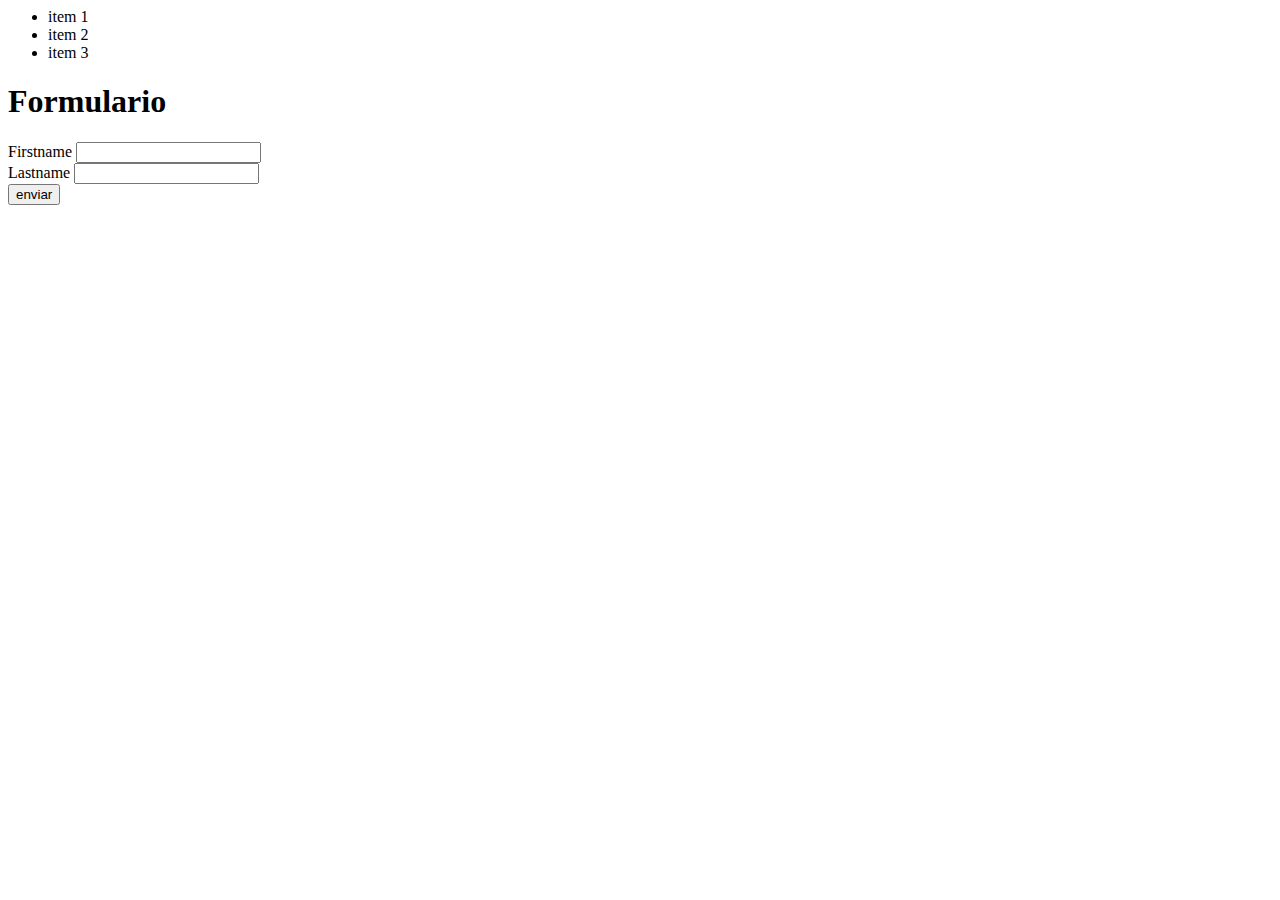
==== formulario 01 y Git/index.html @ 1f127375 "index and name html files,cac.txt created" ====
<html lang="en">
<head>
    <meta charset="UTF-8">
    <meta http-equiv="X-UA-Compatible" content="IE=edge">
    <meta name="viewport" content="width=device-width, initial-scale=1.0">
    <title>Document</title>
</head>
<body>
     <nav>
       <ul>
        <li>item 1</li>
        <li>item 2</li>
        <li>item 3</li>
       </ul>
     </nav>
    <div>
        <h1>Formulario</h1>
        <form action="name.html" method="GET">
            <label for="">Firstname</label>
            <input type="text" name="fname"><br>
            <label for="">Lastname</label>
            <input type="text" name="lname"><br>
            <input type="submit" value="enviar">
        <!-- ? crear cuenta github y nuevo repositorio -->
        </form>
        </div>
</body>
</html>
<head></head>
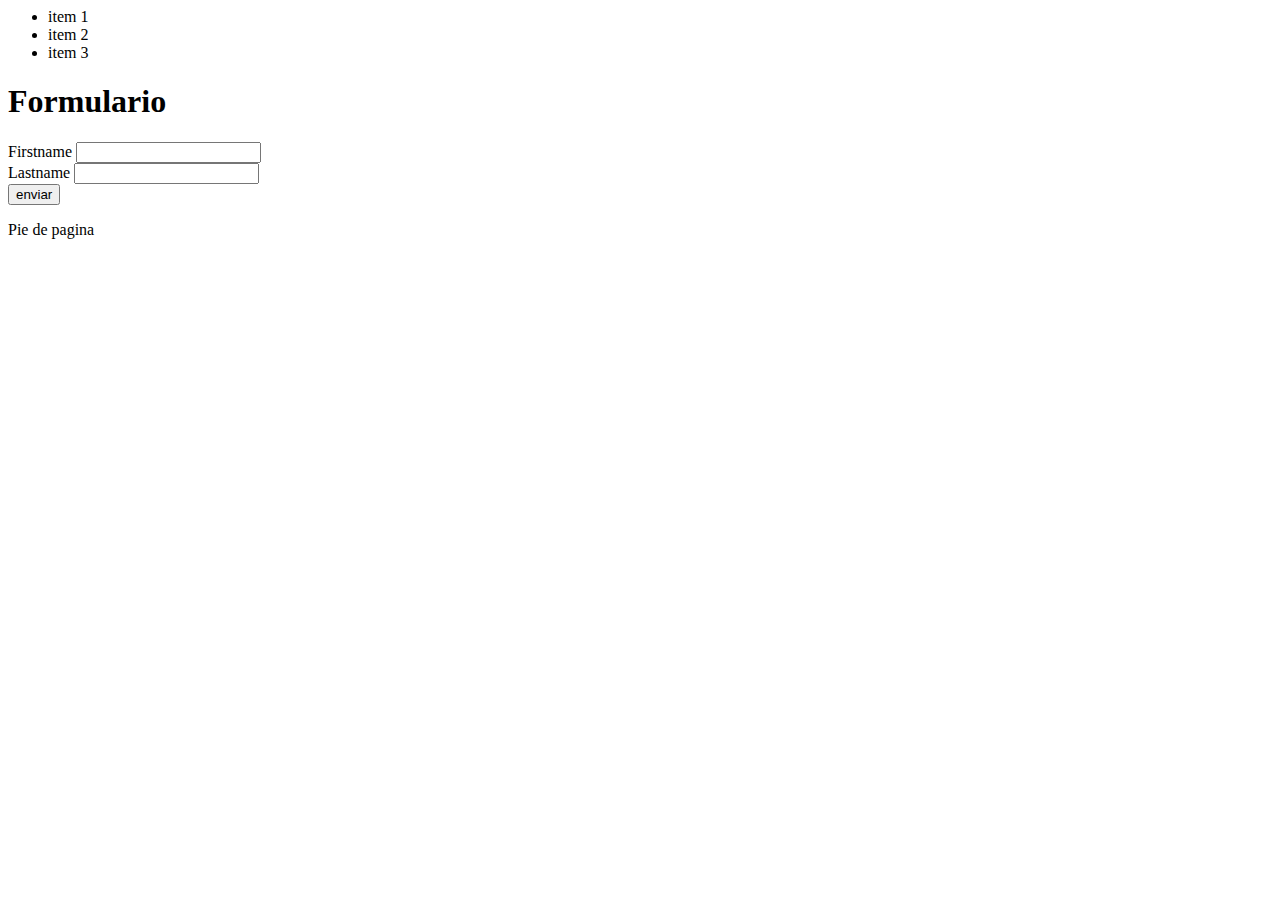
==== commit d3f378ff: "head-title modified, footer created" ====
--- a/formulario 01 y Git/index.html
+++ b/formulario 01 y Git/index.html
@@ -3,7 +3,7 @@
     <meta charset="UTF-8">
     <meta http-equiv="X-UA-Compatible" content="IE=edge">
     <meta name="viewport" content="width=device-width, initial-scale=1.0">
-    <title>Document</title>
+    <title>Comision 2162</title>
 </head>
 <body>
      <nav>
@@ -24,6 +24,7 @@
         <!-- ? crear cuenta github y nuevo repositorio -->
         </form>
         </div>
+        <footer>Pie de pagina</footer>
 </body>
 </html>
 <head></head>